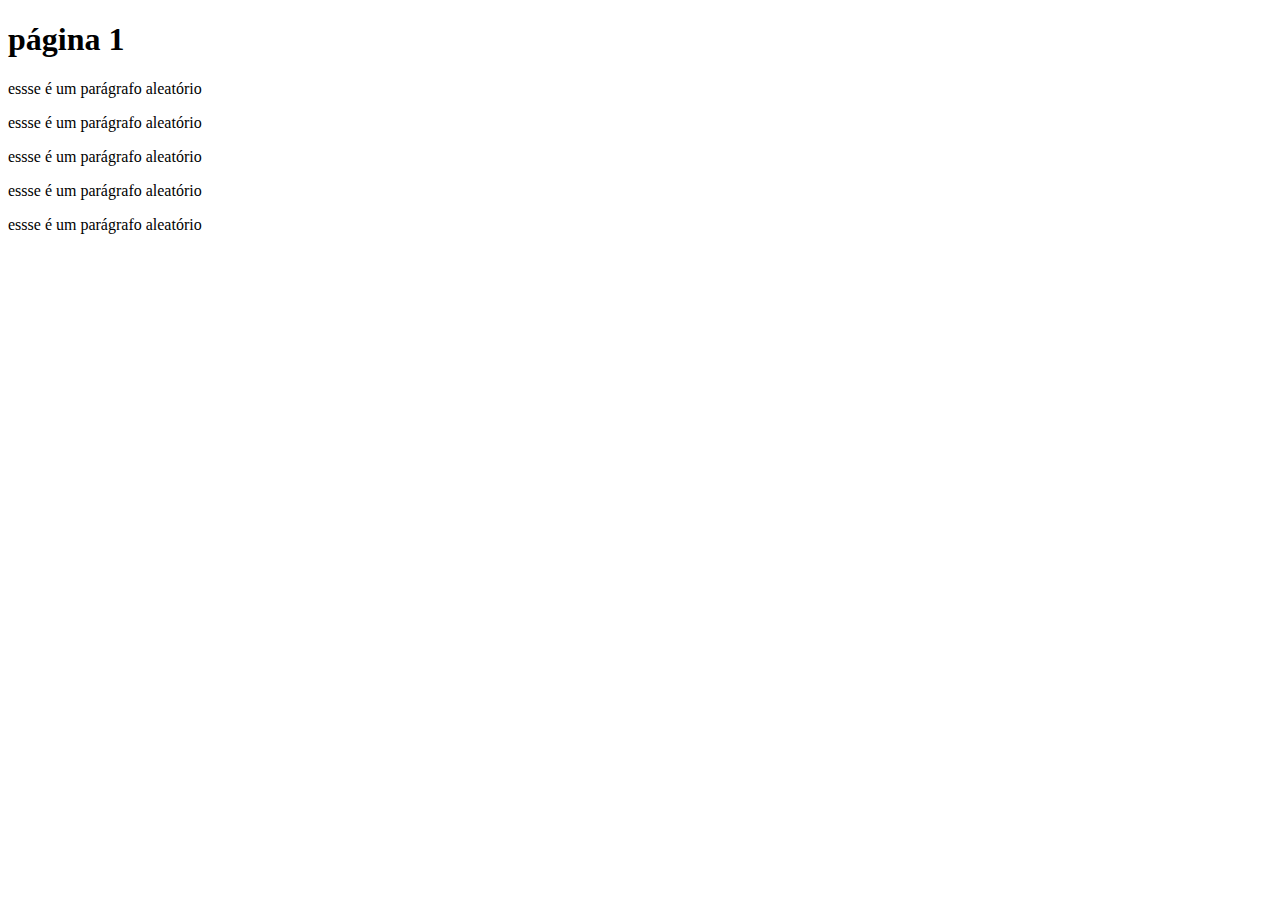
==== pg1.html @ e653d887 "inicio testes" ====
<!DOCTYPE html>
<html>
<head>
	<meta charset="utf-8">
	<meta http-equiv="X-UA-Compatible" content="IE=edge">
	<title></title>
	<link rel="stylesheet" href="">
</head>
<body>
	<section>
		<h1> página 1 </h1>
		<p> essse é um parágrafo aleatório </p>
		<p> essse é um parágrafo aleatório </p>
		<p> essse é um parágrafo aleatório </p>
		<p> essse é um parágrafo aleatório </p>
		<p> essse é um parágrafo aleatório </p>
	
	</section>
</body>
</html>
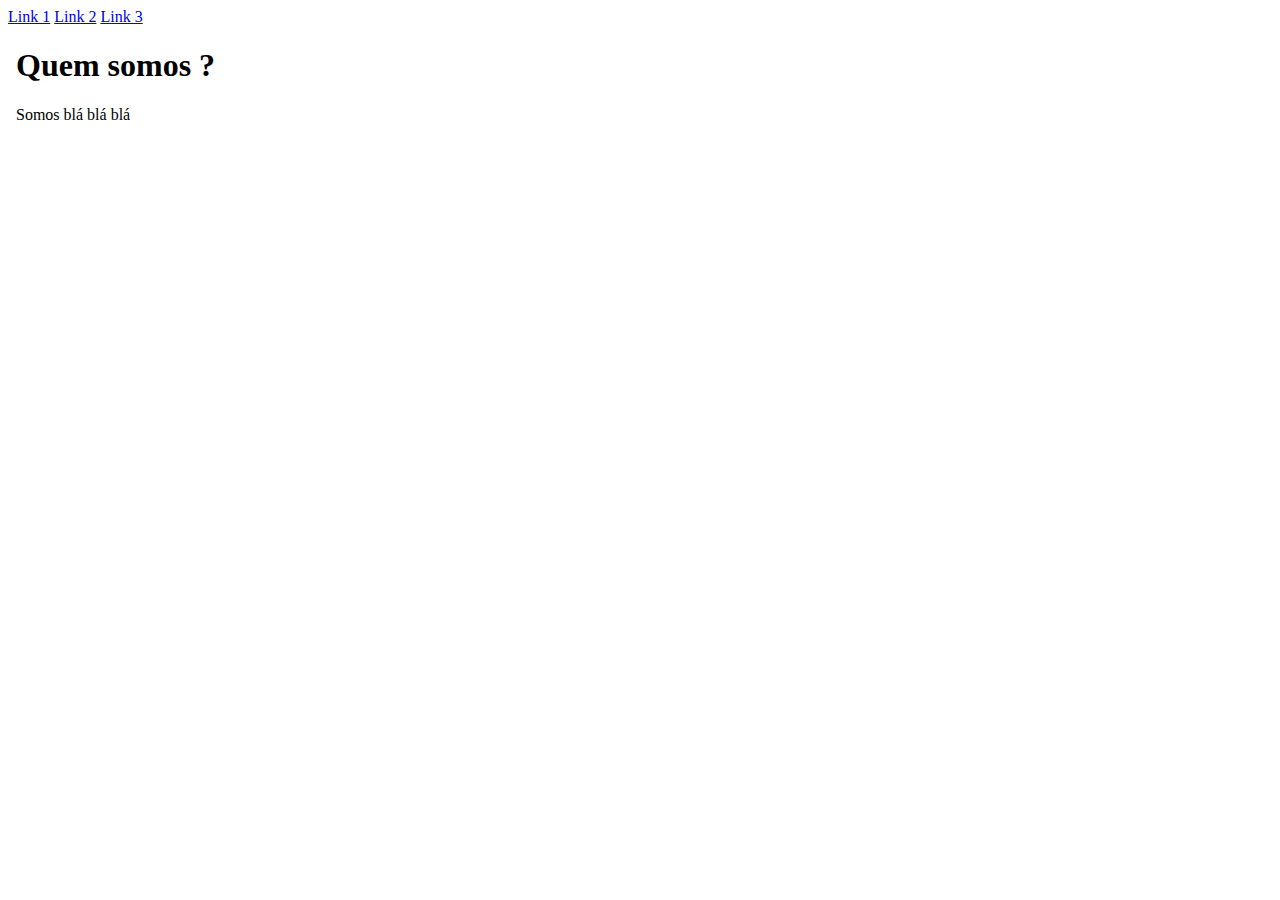
==== commit 4158f65f: "atualizando" ====
--- a/pg1.html
+++ b/pg1.html
@@ -8,13 +8,14 @@
 </head>
 <body>
 	<section>
-		<h1> página 1 </h1>
-		<p> essse é um parágrafo aleatório </p>
-		<p> essse é um parágrafo aleatório </p>
-		<p> essse é um parágrafo aleatório </p>
-		<p> essse é um parágrafo aleatório </p>
-		<p> essse é um parágrafo aleatório </p>
-	
+		<nav>
+			<a href="pg2.html" target="palco"> Link 1</a>
+			<a href="pg3.html" target="palco"> Link 2</a>
+			<a href="pg4.html" target="palco"> Link 3</a>
+
+		</nav>
 	</section>
+	<iframe name="palco" src="pg2.html" frameborder="0" width="600" height="400"></iframe>
+
 </body>
 </html>